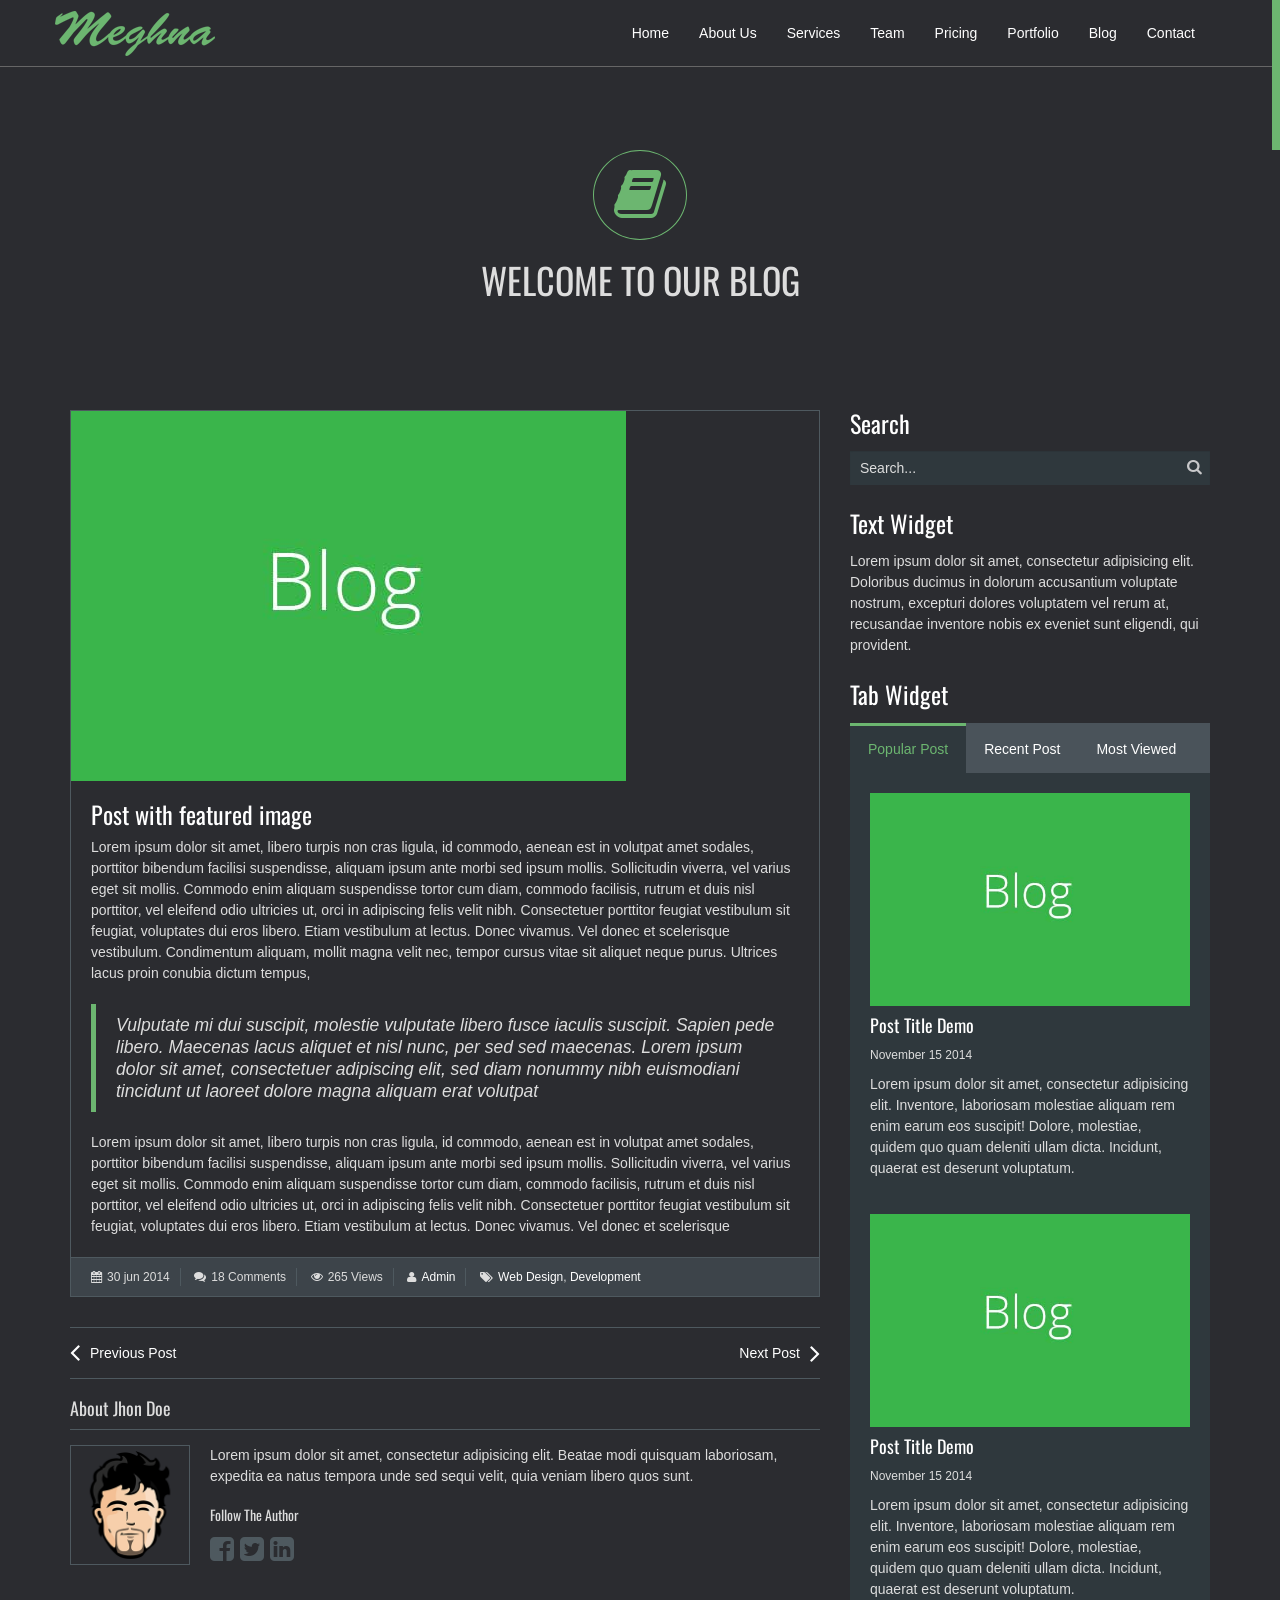
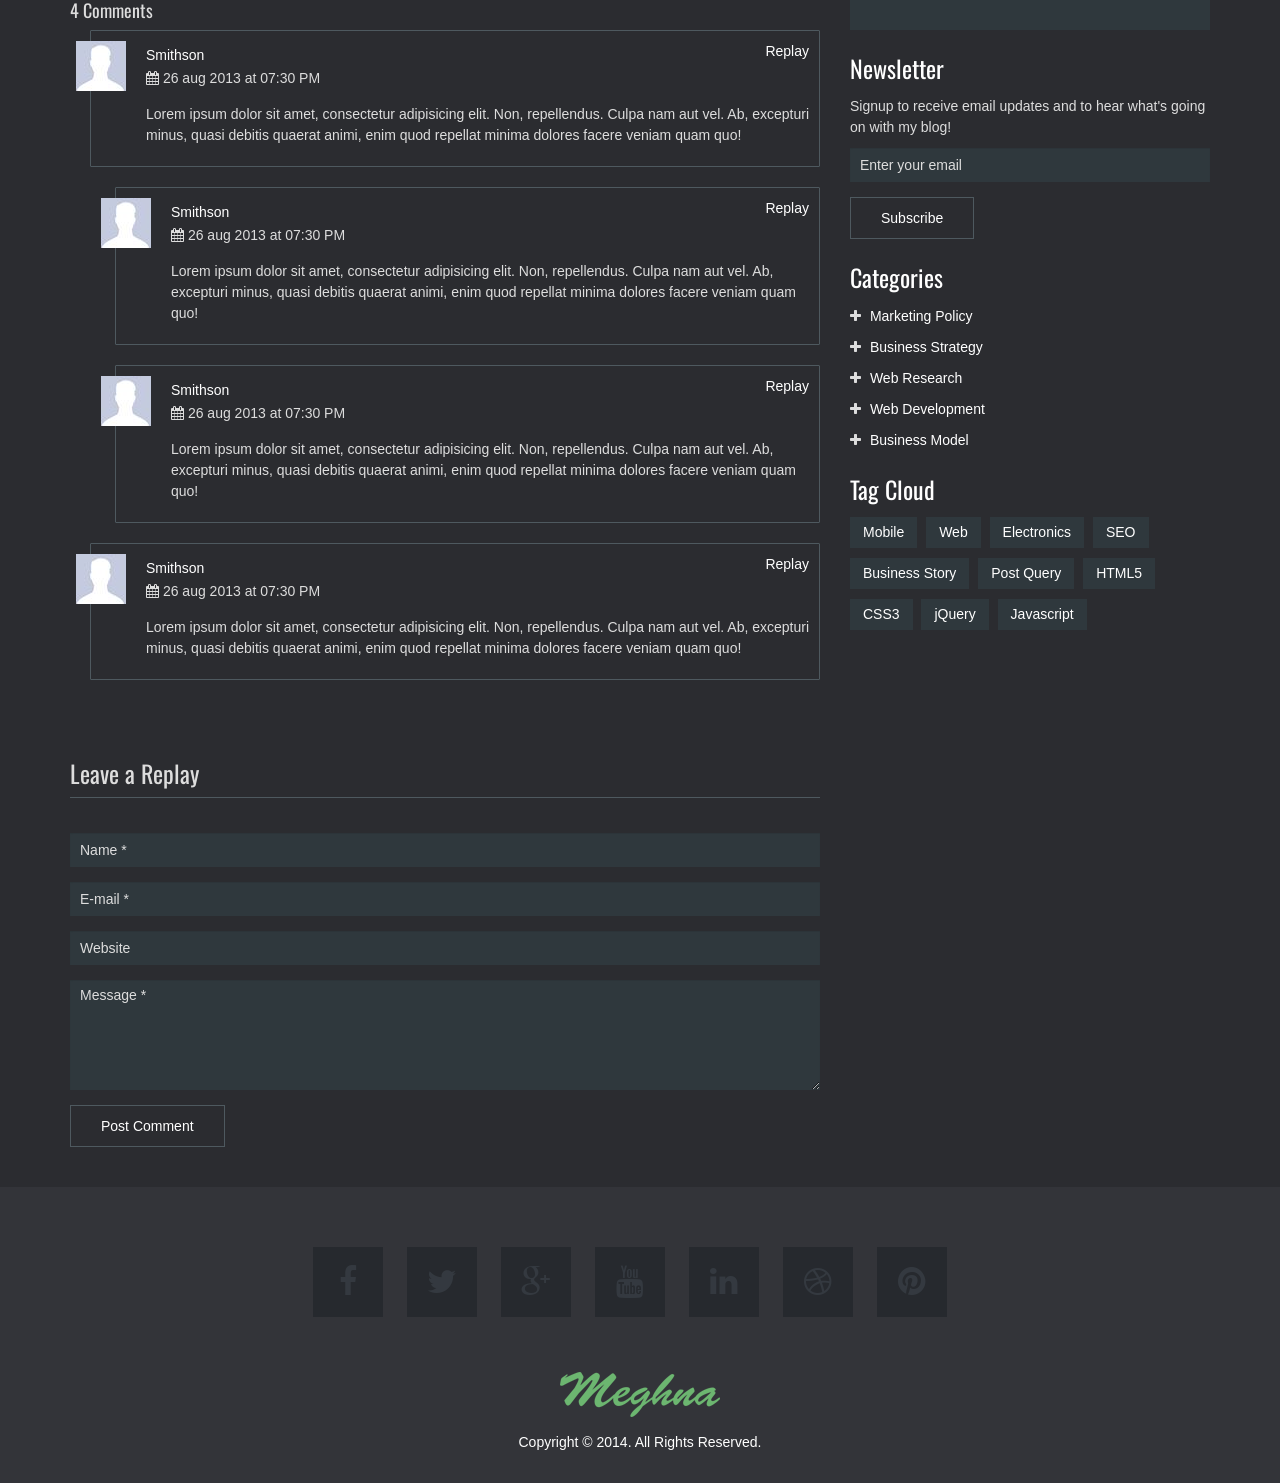
==== single-post.html @ b116eca5 "Add files via upload" ====
<!DOCTYPE html>
<!--[if lt IE 7]>      <html class="no-js lt-ie9 lt-ie8 lt-ie7"> <![endif]-->
<!--[if IE 7]>         <html class="no-js lt-ie9 lt-ie8"> <![endif]-->
<!--[if IE 8]>         <html class="no-js lt-ie9"> <![endif]-->
<!--[if gt IE 8]><!--> <html class="no-js"> <!--<![endif]-->
    <head>
		<meta http-equiv="Content-Type" content="text/html; charset=UTF-8" />
		
        <meta http-equiv="X-UA-Compatible" content="IE=edge,chrome=1">
        <title>Single Post | Meghna - Responsive Multipurpose Parallax Theme</title>
		
        <meta name="description" content="description">
		
		<!-- Mobile Specific Meta
		================================================== -->
        <meta name="viewport" content="width=device-width, initial-scale=1">
		
		<!-- Favicon -->
		<link rel="shortcut icon" type="image/x-icon" href="img/favicon.png" />
		
		<!-- CSS
		================================================== -->
		<!-- Fontawesome Icon font -->
        <link rel="stylesheet" href="css/font-awesome.min.css">
		<!-- bootstrap.min css -->
        <link rel="stylesheet" href="css/bootstrap.min.css">
		<!-- Animate.css -->
        <link rel="stylesheet" href="css/animate.css">
		<!-- Owl Carousel -->
        <link rel="stylesheet" href="css/owl.carousel.css">		
		<!-- Main Stylesheet -->
        <link rel="stylesheet" href="css/main.css">
		<!-- Media Queries -->
        <link rel="stylesheet" href="css/responsive.css">

		<!--
		Google Font
		=========================== -->                    
		
		<!-- Titillium Web -->
		<link href='http://fonts.googleapis.com/css?family=Titillium+Web:400,300,200' rel='stylesheet' type='text/css'>
		<!-- Source Sans Pro -->
		<link href='http://fonts.googleapis.com/css?family=Source+Sans+Pro:400,300' rel='stylesheet' type='text/css'>
		<!-- Oswald -->
		<link href='http://fonts.googleapis.com/css?family=Oswald:400,700' rel='stylesheet' type='text/css'>
		<!-- Raleway -->
		<link href='http://fonts.googleapis.com/css?family=Raleway' rel='stylesheet' type='text/css'>
		
		<!-- Modernizer Script for old Browsers -->
        <script src="js/modernizr-2.6.2.min.js"></script>

    </head>
	
    <body class="blog-page">
	    <!--
	    Start Preloader
	    ==================================== -->
		<div id="loading-mask">
			<div class="loading-img">
				<img alt="Meghna Preloader" src="img/preloader.gif"  />
			</div>
		</div>
        <!--
        End Preloader
        ==================================== -->
        
        <!-- 
        Fixed Navigation
        ==================================== -->
        <header class="navbar navbar-inverse navbar-fixed-top" role="navigation">
            <div class="container">
                <div class="navbar-header">
                    <button type="button" class="navbar-toggle" data-toggle="collapse" data-target=".navbar-collapse">
                        <span class="sr-only">Toggle navigation</span>
                        <span class="icon-bar"></span>
                        <span class="icon-bar"></span>
                        <span class="icon-bar"></span>
                    </button>
                    <a class="navbar-brand" href="index.html">
						<h1 id="logo">
							<img src="img/logo-meghna.png" alt="Meghna" />
						</h1>
					</a>
                </div>

                <nav class="collapse navbar-collapse navbar-right" >
                    <ul id="nav" class="nav navbar-nav">
                        <li><a href="index.html">Home</a></li>
                        <li><a href="index.html#about">About Us</a></li>
                        <li><a href="index.html#services">Services</a></li>
                        <li><a href="index.html#our-team">Team</a></li>
                        <li><a href="index.html#pricing">Pricing</a></li>
                        <li><a href="index.html#showcase">Portfolio</a></li>
                        <li><a href="index.html#blog">Blog</a></li>
                        <li><a href="index.html#contact-us">Contact</a></li>
                    </ul>

                </nav><!-- /.navbar-collapse -->
            </div>
        </header>
        <!--
        End Fixed Navigation
        ==================================== -->
        
        
        <!-- Start Blog Banner
        ==================================== -->
        <section id="blog-banner">
            <div class="container">
                <div class="row">
                    <div class="col-lg-12 text-center">
                       
                        <div class="blog-icon">
                            <i class="fa fa-book fa-4x"></i>
                        </div>
                        <div class="blog-title">
                            <h1>Welcome to Our Blog</h1>
                        </div>
                        
					</div>     <!-- End col-lg-12 -->
				</div>	    <!-- End row -->
			</div>       <!-- End container -->
		</section>    <!-- End Section -->
        
        
        <!-- Start Blog Post Section
        ==================================== -->
        <section id="blog-page">
            <div class="container">
                <div class="row">
                   
                    <div id="blog-posts" class="col-md-8 col-sm-8">
                        <div class="post-item">
                           
                           <!-- Single Post -->
                            <article class="entry wow fadeInDown"  data-wow-duration="1000ms" data-wow-delay="300ms">                               
                                <div class="post-thumb">
                                    <a href="single-post.html">
										<img src="img/blog/3D-beach-art.jpg" alt="3D Beach Art | Meghna" class="img-responsive">
									</a>
                                </div>
								<div class="post-excerpt">
									<h3><a href="single-post.html">Post with featured image</a></h3>
									
									<p>Lorem ipsum dolor sit amet, libero turpis non cras ligula, id commodo, aenean est in volutpat amet sodales, porttitor bibendum facilisi suspendisse, aliquam ipsum ante morbi sed ipsum mollis. Sollicitudin viverra, vel varius eget sit mollis. Commodo enim aliquam suspendisse tortor cum diam, commodo facilisis, rutrum et duis nisl porttitor, vel eleifend odio ultricies ut, orci in adipiscing felis velit nibh. Consectetuer porttitor feugiat vestibulum sit feugiat, voluptates dui eros libero. Etiam vestibulum at lectus. Donec vivamus. Vel donec et scelerisque vestibulum. Condimentum aliquam, mollit magna velit nec, tempor cursus vitae sit aliquet neque purus. Ultrices lacus proin conubia dictum tempus,</p>
								
									<blockquote>
										<p>Vulputate mi dui suscipit, molestie vulputate libero fusce iaculis suscipit. Sapien pede libero. Maecenas lacus aliquet et nisl nunc, per sed sed maecenas. Lorem ipsum dolor sit amet, consectetuer adipiscing elit, sed diam nonummy nibh euismodiani tincidunt ut laoreet dolore magna aliquam erat volutpat</p>
									</blockquote>
									
									<p>Lorem ipsum dolor sit amet, libero turpis non cras ligula, id commodo, aenean est in volutpat amet sodales, porttitor bibendum facilisi suspendisse, aliquam ipsum ante morbi sed ipsum mollis. Sollicitudin viverra, vel varius eget sit mollis. Commodo enim aliquam suspendisse tortor cum diam, commodo facilisis, rutrum et duis nisl porttitor, vel eleifend odio ultricies ut, orci in adipiscing felis velit nibh. Consectetuer porttitor feugiat vestibulum sit feugiat, voluptates dui eros libero. Etiam vestibulum at lectus. Donec vivamus. Vel donec et scelerisque</p>

								</div>
								<div class="post-meta">
									<span class="post-date">
										<i class="fa fa-calendar"></i>30 jun 2014
									</span>
									<span class="comments">
										<i class="fa fa-comments"></i>18 Comments
									</span>
									<span class="post-view">
										<i class="fa fa-eye"></i>265 Views
									</span>
									<span class="author">
										<i class="fa fa-user"></i><a href="#">Admin</a>
									</span>
									<span class="post-tags">
										<i class="fa fa-tags"></i><a href="#">Web Design</a>, <a href="#">Development</a>
									</span>
								</div>
                            </article>
                            <!-- End Single Post -->
							
                            <div class="next-prev clearfix">
                                <a href="" class="prev-post">
                                    <i class="fa fa-angle-left fa-2x"></i>Previous Post
                                </a>
                                <a href="" class="next-post pull-right">
                                    Next Post<i class="fa fa-angle-right fa-2x"></i>
                                </a>
                            </div>
                            <div class="author-about clearfix">
                                <h4>About Jhon Doe</h4>
                                <div class="post-author pull-left">
                                    <img src="img/blog/avatar.png" alt="">
                                </div>
                                <div class="author-bio">
                                    <p>Lorem ipsum dolor sit amet, consectetur adipisicing elit. Beatae modi quisquam laboriosam, expedita ea natus tempora unde sed sequi velit, quia veniam libero quos sunt.</p>
                                    <h5>Follow The Author</h5>
									<div class="social-profile">
										<ul>
											<li><a href="#"><i class="fa fa-facebook-square fa-2x"></i></a></li>
											<li><a href="#"><i class="fa fa-twitter-square fa-2x"></i></a></li>
											<li><a href="#"><i class="fa fa-linkedin-square fa-2x"></i></a></li>
										</ul>
									</div>
                                </div>
                                
                            </div>
                            
                            <div id="comments" class="comments-section">
                                <h4>4 Comments</h4>
                                <ol class="comment-list">
                                    <li id="comment-1">
                                        <div class="comment-wrap">
                                            <div class="author-avatar pull-left">
                                                <img src="img/blog/user.jpg" alt="">
                                            </div>
                                            <div class="author-comment">
                                                <cite class="pull-left"><a href="#">Smithson</a></cite>
                                                <a href="" class="replay pull-right">Replay</a>
                                                <div style="clear:both"></div>
                                                <div class="comment-meta">
                                                    <i class="fa fa-calendar"></i> 26 aug 2013 at 07:30 PM 
                                                </div>
                                            </div>
                                            <div class="comment-content">
                                                <p>Lorem ipsum dolor sit amet, consectetur adipisicing elit. Non, repellendus. Culpa nam aut vel. Ab, excepturi minus, quasi debitis quaerat animi, enim quod repellat minima dolores facere veniam quam quo!</p>
                                            </div>
                                        </div>
                                        <ul>
                                            <li id="comment-2">
                                                <div class="comment-wrap">
                                                    <div class="author-avatar pull-left">
                                                        <img src="img/blog/user.jpg" alt="">
                                                    </div>
                                                    <div class="author-comment">
                                                        <cite class="pull-left"><a href="#">Smithson</a></cite>
                                                        <a href="" class="replay pull-right">Replay</a>
                                                        <div style="clear:both"></div>
                                                        <div class="comment-meta">
                                                            <i class="fa fa-calendar"></i> 26 aug 2013 at 07:30 PM 
                                                        </div>
                                                    </div>
                                                    <div class="comment-content">
                                                        <p>Lorem ipsum dolor sit amet, consectetur adipisicing elit. Non, repellendus. Culpa nam aut vel. Ab, excepturi minus, quasi debitis quaerat animi, enim quod repellat minima dolores facere veniam quam quo!</p>
                                                    </div>
                                                </div>
                                            </li>
                                            <li id="comment-3">
                                                <div class="comment-wrap">
                                                    <div class="author-avatar pull-left">
                                                        <img src="img/blog/user.jpg" alt="">
                                                    </div>
                                                    <div class="author-comment">
                                                        <cite class="pull-left"><a href="#">Smithson</a></cite>
                                                        <a href="" class="replay pull-right">Replay</a>
                                                        <div style="clear:both"></div>
                                                        <div class="comment-meta">
                                                            <i class="fa fa-calendar"></i> 26 aug 2013 at 07:30 PM 
                                                        </div>
                                                    </div>
                                                    <div class="comment-content">
                                                        <p>Lorem ipsum dolor sit amet, consectetur adipisicing elit. Non, repellendus. Culpa nam aut vel. Ab, excepturi minus, quasi debitis quaerat animi, enim quod repellat minima dolores facere veniam quam quo!</p>
                                                    </div>
                                                </div>
                                            </li>
                                        </ul>
                                        <div class="comment-wrap">
                                            <div class="author-avatar pull-left">
                                                <img src="img/blog/user.jpg" alt="">
                                            </div>
                                            <div class="author-comment">
                                                <cite class="pull-left"><a href="#">Smithson</a></cite>
                                                <a href="" class="replay pull-right">Replay</a>
                                                <div style="clear:both"></div>
                                                <div class="comment-meta">
                                                    <i class="fa fa-calendar"></i> 26 aug 2013 at 07:30 PM 
                                                </div>
                                            </div>
                                            <div class="comment-content">
                                                <p>Lorem ipsum dolor sit amet, consectetur adipisicing elit. Non, repellendus. Culpa nam aut vel. Ab, excepturi minus, quasi debitis quaerat animi, enim quod repellat minima dolores facere veniam quam quo!</p>
                                            </div>
                                        </div>
                                    </li>
                                </ol>
                            </div>
                            
                            <div class="comment-reply-form">
                               <h3>Leave a Replay</h3>
                                <form id="comment-form" method="post" action="#">
                                    <div class="form-group">
                                        <input type="text" class="form-control" placeholder="Name *" id="name" name="name" required>
                                    </div>
                                    <!-- End .form-group -->
                                    <div class="form-group">
                                        <input type="email" class="form-control" placeholder="E-mail *" id="email" name="email" required>
                                    </div>
                                    <!-- End .form-group -->
                                    <div class="form-group">
                                        <input type="text" class="form-control" placeholder="Website" id="website" name="website">
                                    </div>
                                    <!-- End .form-group -->
                                    <div class="form-group">
                                        <textarea class="form-control" placeholder="Message *" id="message" name="message" rows="5" cols="5" required></textarea>
                                    </div>
                                    <!-- End .form-group -->
                                    <div class="form-group">
                                        <input type="submit" id="post-comment" value="Post Comment" class="btn btn-transparent">
                                    </div>
                                    <!-- End .form-group -->
                                </form>
                            </div>
                            <!-- End Single Post -->

                        </div>
                    </div>
                    
                    <!-- Widget Section -->
                    <div id="right-sidebar" class="col-md-4 col-sm-4">
                       
                       <!-- Single Widget -->
                        <aside class="widget wow fadeInUp"  data-wow-duration="1000ms">
							<div class="widget-title">
                               <h3>Search</h3>
							</div>
                           <div class="widget-content">
                                <form action="#" id="search-form" method="get" role="search">
                                    <input type="text" class="form-control" placeholder="Search..." autocomplete="on" name="seach">
                                    <button type="submit" title="Search" id="search-submit">
										<i class="fa fa-search"></i>
									</button>
                                </form>
                           </div>
                        </aside>
                        <!-- End Single Widget -->
						
                       <!-- Single Widget -->
                        <aside class="widget wow fadeInDown">
							<div class="widget-title">
                               <h3>Text Widget</h3>
							</div>
							<div class="widget-content">
                                <p>Lorem ipsum dolor sit amet, consectetur adipisicing elit. Doloribus ducimus in dolorum accusantium voluptate nostrum, excepturi dolores voluptatem vel rerum at, recusandae inventore nobis ex eveniet sunt eligendi, qui provident.</p>
							</div>
                        </aside>
                        <!-- End Single Widget -->
                       
                       <!-- Single Widget -->
                        <aside class="widget wow fadeInDown">
							<div class="widget-title">
								<h3>Tab	 Widget</h3>
							</div>
								
							<div class="widget-content">
								<!-- tab nav -->
								<ul class="tab-post-nav clearfix">
									<li class="active"><a href="#popular" data-toggle="tab">Popular Post</a></li>
									<li><a href="#recent" data-toggle="tab">Recent Post</a></li>
									<li><a href="#most-viewed" data-toggle="tab">Most Viewed</a></li>
								</ul>
								<!-- /tab nav -->
								
								<!-- tab content -->
								<div class="tab-content">
									<article class="tab-pane active tab-post" id="popular">
										<div class="clearfix">
											<div class="tab-thumb">
												<img src="img/blog/3D-beach-art.jpg" class="img-responsive" alt="3D Beach Art | Meghna">
											</div>
											<div class="tab-excerpt">
												<h4><a href="single.html">Post Title Demo</a></h4>
												<span>November 15 2014</span>
												<p>Lorem ipsum dolor sit amet, consectetur adipisicing elit. Inventore, laboriosam molestiae aliquam rem enim earum eos suscipit! Dolore, molestiae, quidem quo quam deleniti ullam dicta. Incidunt, quaerat est deserunt voluptatum.</p>
											</div>
										</div>
										<div class="clearfix">
											<div class="tab-thumb">
												<img src="img/blog/amazing-caves-coverimage.jpg" class="img-responsive" alt="amazing-caves-coverimage | Meghna">
											</div>
											<div class="tab-excerpt">
												<h4><a href="single.html">Post Title Demo</a></h4>
												<span>November 15 2014</span>
												<p>Lorem ipsum dolor sit amet, consectetur adipisicing elit. Inventore, laboriosam molestiae aliquam rem enim earum eos suscipit! Dolore, molestiae, quidem quo quam deleniti ullam dicta. Incidunt, quaerat est deserunt voluptatum.</p>
											</div>
										</div>
									</article>
									
									<article class="tab-pane tab-post" id="recent">
										<div class="clearfix">
											<div class="tab-thumb">
												<img src="img/blog/amazing-caves-coverimage.jpg" class="img-responsive" alt="amazing-caves-coverimage | Meghna">
											</div>
											<div class="tab-excerpt">
												<h4><a href="single.html">Post Title Demo</a></h4>
												<span>November 15 2014</span>
												<p>Lorem ipsum dolor sit amet, consectetur adipisicing elit. Inventore, laboriosam molestiae aliquam rem enim earum eos suscipit! Dolore, molestiae, quidem quo quam deleniti ullam dicta. Incidunt, quaerat est deserunt voluptatum.</p>
											</div>
										</div>
										<div class="clearfix">
											<div class="tab-thumb">
												<img src="img/blog/3D-beach-art.jpg" class="img-responsive" alt="3D Beach Art | Meghna">
											</div>
											<div class="tab-excerpt">
												<h4><a href="single.html">Post Title Demo</a></h4>
												<span>November 15 2014</span>
												<p>Lorem ipsum dolor sit amet, consectetur adipisicing elit. Inventore, laboriosam molestiae aliquam rem enim earum eos suscipit! Dolore, molestiae, quidem quo quam deleniti ullam dicta. Incidunt, quaerat est deserunt voluptatum.</p>
											</div>
										</div>
									</article>	
									
									<article class="tab-pane tab-post" id="most-viewed">
										<div class="clearfix">
											<div class="tab-thumb">
												<img src="img/blog/bicycle.jpg" class="img-responsive" alt="bicycle | Meghna">
											</div>
											<div class="tab-excerpt">
												<h4><a href="single.html">Post Title Demo</a></h4>
												<span>November 15 2014</span>
												<p>Lorem ipsum dolor sit amet, consectetur adipisicing elit. Inventore, laboriosam molestiae aliquam rem enim earum eos suscipit! Dolore, molestiae, quidem quo quam deleniti ullam dicta. Incidunt, quaerat est deserunt voluptatum.</p>
											</div>
										</div>
										<div class="clearfix">
											<div class="tab-thumb">
												<img src="img/blog/3D-beach-art.jpg" class="img-responsive" alt="3D Beach Art | Meghna">
											</div>
											<div class="tab-excerpt">
												<h4><a href="single.html">Post Title Demo</a></h4>
												<span>November 15 2014</span>
												<p>Lorem ipsum dolor sit amet, consectetur adipisicing elit. Inventore, laboriosam molestiae aliquam rem enim earum eos suscipit! Dolore, molestiae, quidem quo quam deleniti ullam dicta. Incidunt, quaerat est deserunt voluptatum.</p>
											</div>
										</div>
									</article>									
									
								</div>
								<!-- /tab content -->
								
							</div>
                        </aside>
                        <!-- End Single Widget -->
                       
                       <!-- Single Widget -->
                        <aside class="widget wow fadeInDown">
							<div class="widget-title">
                               <h3>Newsletter</h3>
                               <p>Signup to receive email updates and to hear what's going on with my blog!</p>
							</div>
							<div class="widget-content">
                                <form action="">
                                    <input type="email" name="email" class="form-control" placeholder="Enter your email" required="">
                                    <input type="submit" value="Subscribe" class="btn btn-transparent">
                                </form>
							</div>
                        </aside>
                        <!-- End Single Widget -->
                       
                       <!-- Single Widget -->
                        <aside class="widget wow fadeInDown">
							<div class="widget-title">
                               <h3>Categories</h3>
							</div>
							<div class="widget-content">
                                <ul class="categories">
                                    <li><i class="fa fa-plus"></i> <a href="#">Marketing Policy</a></li>
                                    <li><i class="fa fa-plus"></i> <a href="#">Business Strategy</a></li>
                                    <li><i class="fa fa-plus"></i> <a href="#">Web Research</a></li>
                                    <li><i class="fa fa-plus"></i> <a href="#">Web Development</a></li>
                                    <li><i class="fa fa-plus"></i> <a href="#">Business Model</a></li>
                                </ul>
							</div>
                        </aside>
                        <!-- End Single Widget -->
                       
                       <!-- Single Widget -->
                        <aside class="widget wow fadeInDown">
							<div class="widget-title">
                               <h3>Tag Cloud</h3>
							</div>
							<div class="widget-content">
                                <a class="tag" href="#">Mobile</a>
                                <a class="tag" href="#">Web</a>
                                <a class="tag" href="#">Electronics</a>
                                <a class="tag" href="#">SEO</a>
                                <a class="tag" href="#">Business Story</a>
                                <a class="tag" href="#">Post Query</a>
                                <a class="tag" href="#">HTML5</a>
                                <a class="tag" href="#">CSS3</a>
                                <a class="tag" href="#">jQuery</a>
                                <a class="tag" href="#">Javascript</a>
							</div>
                        </aside>
                        <!-- End Single Widget -->
                        
                    </div>
                    <!-- End Widget Section -->

				</div>	    <!-- End row -->
			</div>       <!-- End container -->
		</section>    <!-- End Section -->
        

		<!-- Start Footer Section
		========================================== -->
		<footer id="footer" class="bg-one">
			<div class="container">
			    <div class="row wow fadeInUp" data-wow-duration="500ms">
					<div class="col-lg-12">
						
						<!-- Footer Social Links -->
						<div class="social-icon">
							<ul>
								<li><a href="#"><i class="fa fa-facebook"></i></a></li>
								<li><a href="#"><i class="fa fa-twitter"></i></a></li>
								<li><a href="#"><i class="fa fa-google-plus"></i></a></li>
								<li><a href="#"><i class="fa fa-youtube"></i></a></li>
								<li><a href="#"><i class="fa fa-linkedin"></i></a></li>
								<li><a href="#"><i class="fa fa-dribbble"></i></a></li>
								<li><a href="#"><i class="fa fa-pinterest"></i></a></li>
							</ul>
						</div>
						<!--/. End Footer Social Links -->

						<!-- copyright -->
						<div class="copyright text-center">
							<img src="img/logo-meghna.png" alt="Meghna" /> <br />
							<p>Copyright &copy; 2014. All Rights Reserved.</p>
						</div>
						<!-- /copyright -->
						
					</div> <!-- end col lg 12 -->
				</div> <!-- end row -->
			</div> <!-- end container -->
		</footer> <!-- end footer -->
		
		<!-- Back to Top
		============================== -->
		<a href="#" id="scrollUp"><i class="fa fa-angle-up fa-2x"></i></a>
		
		<!-- end Footer Area
		========================================== -->
		
		<!-- 
		Essential Scripts
		=====================================-->
		
		<!-- Main jQuery -->
		<script src="js/jquery-1.11.0.min.js"></script>
		<!-- Bootstrap 3.1 -->
		<script src="js/bootstrap.min.js"></script>
		<!-- Back to Top -->
		<script src="js/jquery.scrollUp.min.js"></script>
		<script src="js/classie.js"></script>
		<!-- Owl Carousel -->
		<script src="js/owl.carousel.min.js"></script>
		<!-- Custom Scrollbar -->
		<script src="js/jquery.nicescroll.min.js"></script>
		<!-- jQuery Easing -->
		<script src="js/jquery.easing-1.3.pack.js"></script>
		<!-- wow.min Script -->
		<script src="js/wow.min.js"></script>
		<!-- For video responsive -->
		<script src="js/jquery.fitvids.js"></script>
		<!-- Custom js -->
		<script src="js/custom.js"></script>

    </body>
</html>
---- css/main.css ----
/*
Template Name: Meghna Responsive HTML5/CSS3 Portfolio Template
Author: Muhammad Morshed
Author URI: http://themeforest.net/user/morsheds
Description: Meghna Responsive HTML5/CSS3 Portfolio Template
Version: 1.0
Tags: one-page, single-page, portfolio, custom-colors, post-formats, responsive, html5, css3
*/


/* Table of Content
==================================================
	#Home
	#Navigation
	#About
	#Service
	#Portfolio
	#Our Team
	#Pricing
	#Blog
	#Contact
*/


/*=================================================================
	Basic Setup
==================================================================*/

body {
    background-color: #2B2C30;
	font-family: 'Ubuntu', 'Arial', sans-serif;
    line-height: 1.5;
    color: #ddd;
}

ol, ul {
    margin: 0;
    padding: 0;
    list-style: none;
}

figure {
    margin: 0;
}

a {
    color: #fff;
	
	-webkit-transition: all .3s ease-in 0s;
	   -moz-transition: all .3s ease-in 0s;
		 -o-transition: all .3s ease-in 0s;
			transition: all .3s ease-in 0s;
}

iframe {
    border: 0;
}

a, a:focus, a:hover {
    text-decoration: none;
    outline: 0;
}

a:focus, a:hover {
    color: #6CB670;
}

h1, h2, h3, h4, h5, h6 {
    font-family: oswald;
    font-weight: 400;
}

.kill-margin-bottom {
	margin-bottom: 0 !important;
}

.btn {
    background-color: transparent;
    color: #fff;
    padding: 10px 30px;
	border-radius: 0;
    margin-top: 15px;
	
	-webkit-transition: all .5s ease-in 0s;
	   -moz-transition: all .5s ease-in 0s;
		 -o-transition: all .5s ease-in 0s;
			transition: all .5s ease-in 0s;
}

.btn:focus {
	color: #ddd;
}

.btn-green {
    background-color: #6cb670;
}

.btn-green:focus, 
.btn-green:hover {
    background-color: #2F383D;
	color: #fff;
}

.btn-transparent {
	border: 1px solid #4e595f;
}

.btn-transparent:focus {
    background-color: transparent;
    border-color: #6cb670;
}

.btn-transparent:hover {
    background-color: #6cb670;
	border: 1px solid transparent;
    color: #fff;
}

.form-control {
	background-color: #2f383d;
	border-radius: 0;
	padding: 5px 10px;
	border: 0 none;
	color: #ddd;
}

.form-control:focus {
	box-shadow: 0 0 0;
}

.form-control::-webkit-input-placeholder { /*  Chrome, Safari, Opera  */
   color: #ddd;
}

.form-control:-moz-placeholder { /* Firefox 18- */
   color: #ddd;  
}

.form-control::-moz-placeholder {  /* Firefox 19+ */
   color: #ddd;  
}

.form-control:-ms-input-placeholder {  /*  Internet Explorer  */
   color: #ddd;  
}


#loading-mask {
    background: #333439;
    height: 100%;
    left: 0;
    opacity: 1;
    filter: alpha(opacity=100);
    position: fixed;
    text-align: center;
    top: 0;
    width: 100%;
    z-index: 999999999;
}

.loading-img {
    height: 100%;
    left: 0;
    position: fixed;
    top: 50%;
    width: 100%;
}

.border {
    border-top: 1px solid #fff;
    height: 1px;
    margin: 15px auto 0;
    position: relative;
    width: 35%;
}

.border:before {
    background-color: #fff;
    border: 1px ridge #fff;
    content: "";
    height: 10px;
    left: 50%;
    margin-left: -20px;
    position: absolute;
    top: -5px;
    width: 40px;
}

.title {
    padding-bottom: 60px;
}

.title h2 {
    text-transform: uppercase;
    font-weight: 700;
    font-size: 38px;
    color: #fff;
}

.color {
    color: #6CB670;
}

.sub-title {
    padding: 0 0 50px;
}

.sub-title > h3 {
    border-left: 3px solid #ddd;
    border-right: 3px solid #ddd;
    display: inline-block;
    padding: 5px 25px;
    text-transform: uppercase;
}

.btn.active:focus, .btn:active:focus, .btn:focus {
    outline: 0;
}

.bg-one {
    background-color: #333439;
}

.parallax-section {
	background-attachment: fixed !important;
	background-position: center center;
	background-repeat: no-repeat;
	background-size: cover;
}


/*=================================================================
	Home Slider
==================================================================*/

#home {
    position: relative;
}

#slitSlider .carousel-caption {
	padding: 0;
    display: table;
    height: 100%;
    width: 100%;
    min-height: 100%;
    left: 0;
    top: 0;
    z-index: 11;
	background-color: rgba(0,0,0,.5);
}

#slitSlider .carousel-caption a {
    font-size: 18px;
}

#slitSlider .carousel-caption > div {
    vertical-align: middle;
    display: table-cell;
}

#slitSlider .carousel-caption h2 {
    color: #FFF;
    font-family: Oswald, sans-serif;
    font-size: 70px;
    font-weight: 700;
    margin-bottom: 40px;
    text-transform: uppercase;
}

#slitSlider .carousel-caption h3 {
    color: #FFF;
    font-family: Oswald, sans-serif;
    font-size: 40px;
    font-weight: 700;
    margin-bottom: 59px;
}



/*=================================================================
	Navigation
==================================================================*/

.navbar-inverse {
	background-color: #2B2C30;
	width: 100%;
	z-index: 99;
}

.navbar {
  border-bottom: 1px solid #666;
  margin-bottom: 0;
}

.navbar-brand {
	height: auto;
	padding: 8px 0;
}

.navbar-brand h1 {
	margin: 0;
}

.navbar-inverse .navbar-nav > li > a {
    color: #fff;
    font-size: 14px;
    line-height: 26px;
    padding: 20px 15px;

	-webkit-transition: background .5s ease-in-out 0s;
	   -moz-transition: background .5s ease-in-out 0s;
		 -o-transition: background .5s ease-in-out 0s;
			transition: background .5s ease-in-out 0s;
}

.navbar-inverse .navbar-nav > li.current > a {
    color: #6cb670;
    background-color: #2f3238;
}

.navbar-inverse .navbar-nav > li > a:hover {
    color: #6cb670;
}


/*=================================================================
	About us section
==================================================================*/

#about {
    padding: 70px 0;
}

.icon-box {
	position: relative;
	width: 160px; 
	height: 92.38px;
	background-color: transparent;
	margin: 46.19px auto 60px;
	padding: 20px 0;
	border-left: solid 3px #ddd;
	border-right: solid 3px #ddd;
	
	-webkit-transform: translateZ(0px);
	   -moz-transform: translateZ(0px);
		-ms-transform: translateZ(0px);
		 -o-transform: translateZ(0px);
			transform: translateZ(0px);

	-webkit-transition-duration: 0.3s;
	   -moz-transition-duration: 0.3s;
		 -o-transition-duration: 0.3s;
			transition-duration: 0.3s;

	-webkit-transition-property: transform;
	   -moz-transition-property: transform;
		 -o-transition-property: transform;
			transition-property: transform;
}

.icon-box:hover {
	-webkit-transform: translateY(-10px);
	   -moz-transform: translateY(-10px);
		-ms-transform: translateY(-10px);
		 -o-transform: translateY(-10px);
			transform: translateY(-10px);
}

.icon-box:before,
.icon-box:after {
	content: "";
	position: absolute;
	z-index: 1;
	width: 113.14px;
	height: 113.14px;
	background-color: inherit;
	left: 20.4315px;

	-webkit-transform: scaleY(0.5774) rotate(-45deg);
	   -moz-transform: scaleY(0.5774) rotate(-45deg);
		-ms-transform: scaleY(0.5774) rotate(-45deg);
		 -o-transform: scaleY(0.5774) rotate(-45deg);
			transform: scaleY(0.5774) rotate(-45deg);
}

.icon-box:before {
	top: -56.5685px;
	border-top: solid 4.2426px #ddd;
	border-right: solid 4.2426px #ddd;
}

.icon-box:after {
	bottom: -56.5685px;
	border-bottom: solid 4.2426px #ddd;
	border-left: solid 4.2426px #ddd;
}

/*=================================================================
	Our Benefits
==================================================================*/

#main-features {
    padding: 70px 0;
}

.feature-media {
	margin-bottom: 30px;
}

.feature-desc a {
	margin-right: 20px;
}


/*=================================================================
	Item counter section
==================================================================*/

#counter {
    background-image: url(../img/parallax/city.jpg);
    padding: 70px 0;
}

.counters-item {
    border: 1px solid #4e595f;
    padding-bottom: 30px;
}

.counters-item > div {
    margin: 10px 0;
}

.counters-item span {
    display: inline;
    font-family: Oswald, sans-serif;
    font-size: 35px;
    line-height: 50px;
}

.counters-item i {
    margin-bottom: 15px;
}

.counters-item h3 {
	font-family: Ubuntu,sans-serif;
	font-size: 20px;
	margin: 0;
}


/*=================================================================
	Services section
==================================================================*/

#services {
    padding: 70px 0 100px;
}

#services .title {
    padding-bottom: 125px;
}

.service-block {
    padding: 50px 20px;
    border-left: 1px solid #4e595f;
    border-top: 1px solid #4e595f;
    margin-bottom: 40px;
	
	-webkit-box-shadow:2px 2px 5px rgba(44, 44, 44, .3), 13px 13px 0 rgba(256, 256, 256, .7);
	   -moz-box-shadow:2px 2px 5px rgba(44, 44, 44, .3), 13px 13px 0 rgba(256, 256, 256, .7);
			box-shadow:2px 2px 5px rgba(44, 44, 44, .3), 13px 13px 0 rgba(256, 256, 256, .7);
}

.service-icon {
    margin-bottom: 40px;
}

.service-block h3 {
	text-transform: uppercase;
}



/*=================================================================
	Portfolio section
==================================================================*/

#showcase {
    padding: 75px 0;
}

.portfolio-filter {
    margin-bottom: 15px;
}

.portfolio-filter ul li {
    display: inline;
}

.portfolio-filter ul li a {
	color: #ddd;
	display: inline-block;
	font-size: 14px;
	margin: 0 10px;
	padding: 5px 15px;
	position: relative;
}

.portfolio-filter ul li a::before {
	position: absolute;
	top: 0;
	left: 0;
	width: 100%;
	height: 2px;
	background: #63B670;
	content: '';
	
	-webkit-transition: top 0.3s;
	   -moz-transition: top 0.3s;
		 -o-transition: top 0.3s;
			transition: top 0.3s;
}

.portfolio-filter ul li a::after {
	position: absolute;
	top: 0;
	left: 0;
	width: 2px;
	height: 2px;
	background: #63B670;
	content: '';
	
	-webkit-transition: height 0.3s;
	   -moz-transition: height 0.3s;
		 -o-transition: height 0.3s;
			transition: height 0.3s;
}

.portfolio-filter ul li a:hover::before {
	top: 100%;
	opacity: 1;
}

.portfolio-filter ul li a:hover::after {
	height: 100%;
}

.og-grid .mix > a {
	display:block;
	overflow:hidden;
	position:relative;
}

.og-grid .mix a img {
	-webkit-transition: all 0.6s ease 0s;
	   -moz-transition: all 0.6s ease 0s;
		 -o-transition: all 0.6s ease 0s;
			transition: all 0.6s ease 0s;
}

.og-grid .mix a:hover img {
	-webkit-transform: scale(1.4) rotate(15deg);
	   -moz-transform: scale(1.4) rotate(15deg);
		-ms-transform: scale(1.4) rotate(15deg);
		 -o-transform: scale(1.4) rotate(15deg);
			transform: scale(1.4) rotate(15deg);
}

.hover-mask {
    top: 0;
    left: 0;
    width: 100%;
    height: 100%;
    position: absolute;
    background-color: rgba(43, 44, 48, 0.8);
	
	opacity: 0;
	filter: alpha(opacity=0);
	
	-webkit-transition: all 600ms ease-out 0s;	
	   -moz-transition: all 600ms ease-out 0s;
		 -o-transition: all 600ms ease-out 0s;
		    transition: all 600ms ease-out 0s;
		  
	-webkit-transform: rotateY(180deg) scale(0.5,0.5);
	   -moz-transform: rotateY(180deg) scale(0.5,0.5);
		-ms-transform: rotateY(180deg) scale(0.5,0.5);
		 -o-transform: rotateY(180deg) scale(0.5,0.5);
			transform: rotateY(180deg) scale(0.5,0.5);	
}

.hover-mask h3 {
	color: #ddd;
	font-size: 20px;
	position: relative;
	text-transform: uppercase;
	top: 110px;
}

.hover-mask span {
	border: 2px solid #ddd;
	border-radius: 50px;
	color: #ddd;
	display: inline-block;
	height: 50px;
	left: 42%;
	padding: 11px 0;
	position: absolute;
	text-align: center;
	top: 22%;
	width: 50px;
}

.og-grid .mix a:hover .hover-mask {
	opacity: 1;
	filter: alpha(opacity=100);
	
	-webkit-transform: rotateY(0deg) scale(1,1);
	   -moz-transform: rotateY(0deg) scale(1,1);
		-ms-transform: rotateY(0deg) scale(1,1);
		 -o-transform: rotateY(0deg) scale(1,1);
		    transform: rotateY(0deg) scale(1,1);
}


/*=================================================================
	Our skills
==================================================================*/

#team-skills {
    padding: 70px 0;
    background-image: url(../img/parallax/skills.jpg);
}

.skill-chart > h3 {
    border-bottom: 1px solid;
    margin: 25px 0 15px;
    padding-bottom: 10px;
}

.chart {
    display: block;
    position: relative;
}

.percent {
    display: inline-block;
    font-size: 1.6em;
    height: 150px;
    line-height: 150px;
    text-align: center;
    width: 150px;
    z-index: 2;
}

.chart canvas {
    left: 50%;
    margin-left: -75px;
    position: absolute;
    top: 0;
}

.percent:after {
    content: '%';
    margin-left: .1em;
    font-size: .8em;
}



/*=================================================================
	Our Team
==================================================================*/

#our-team {
    padding: 70px 0;
}

.about-team {
    color: #fff;
    padding-bottom: 40px;
}

.about-team .title h1 {
    color: #fff;
}

.team-mate {
	background-color: #303136;
	border: 1px solid #4e595f;
}

.member-photo {
	overflow: hidden;
	position: relative;
}

.member-photo img {
	-webkit-transition: all 0.6s ease 0s;
	   -moz-transition: all 0.6s ease 0s;
		 -o-transition: all 0.6s ease 0s;
			transition: all 0.6s ease 0s;
}

.member-photo:hover img {
	-webkit-transform: scale(1.2);
	   -moz-transform: scale(1.2);
		-ms-transform: scale(1.2);
		 -o-transform: scale(1.2);
			transform: scale(1.2);
}

.member-title {
	border-bottom: 1px solid #4e595f;
	padding: 10px 15px;
}


.member-photo .mask {
    background-color: rgba(43, 44, 48, 0.8);
    position: absolute;
    text-align: center;
    height: 100%;
    width: 100%;
    left: 0;
    top: 0;
	
	opacity: 0;
	filter: alpha(opacity=0);
	
	-webkit-transition: all 600ms ease-out 0s;	
	   -moz-transition: all 600ms ease-out 0s;
		 -o-transition: all 600ms ease-out 0s;
		    transition: all 600ms ease-out 0s;
		  
	-webkit-transform: rotateY(180deg) scale(0.5,0.5);
	   -moz-transform: rotateY(180deg) scale(0.5,0.5);
		-ms-transform: rotateY(180deg) scale(0.5,0.5);
		 -o-transform: rotateY(180deg) scale(0.5,0.5);
			transform: rotateY(180deg) scale(0.5,0.5);	
}

.member-photo:hover .mask {
    cursor: pointer;
	opacity: 1;
	filter: alpha(opacity=100);
	
	-webkit-transform: rotateY(0deg) scale(1,1);
	   -moz-transform: rotateY(0deg) scale(1,1);
		-ms-transform: rotateY(0deg) scale(1,1);
		 -o-transform: rotateY(0deg) scale(1,1);
		    transform: rotateY(0deg) scale(1,1);
}

.team-mate h3 {
	font-family: Ubuntu,sans-serif;
	font-size: 20px;
	margin: 0 0 5px;
}

.member-info {
	padding: 15px;
}

.mask ul {
    text-align: center;
    position: relative;
    top: 125px;
}

.mask ul li {
    display: inline-block;
    margin-right: 15px;
}

.mask ul li a {
    border: 1px solid #ddd;
    border-radius: 4px;
    color: #fff;
    display: block;
    font-size: 20px;
    height: 35px;
    line-height: 35px;
    text-align: center;
    width: 35px;
}

.mask ul li a:hover {
    background-color: #6cb670;
    border: 1px solid transparent;
}


/*=================================================================
	Twitter Feed
==================================================================*/

#twitter-feed {
	background-image: url("../img/parallax/twitter.jpg");
	padding-bottom: 100px;
	padding-top: 80px;
}

.twitter-bird span {
    border: 2px solid #6cb670;
    border-radius: 50px;
    color: #6cb670;
    display: inline-block;
    margin-bottom: 50px;
    height: 90px;
    width: 90px;
}

.twitter-bird span i {
    line-height: 90px;
}

.tweet {
    margin-bottom: 10px;
}

.tweet a {
    color: #6cb670;
}

/*=================================================================
	Pricing section
==================================================================*/

#pricing {
    padding: 70px 0;
}

.pricing {
	background-color: #2b2c30;
}

.price-title {
  background-color: #2b2c30;
  padding: 30px 0 20px;
}

.price-title > h3 {
    color: #6cb670;
    font-family: Oswald;
    font-weight: 700;
    margin: 0 0 10px;
    text-transform: uppercase;
}

.price-title > p {
    font-size: 18px;
    font-weight: 400;
}


.price-title .value {
	color: #6cb670;
	font-size: 30px;
}

.pricing li {
    border-top: 2px solid #3F4045;
    font-weight: 400;
    padding: 10px 0;
}

.pricing li:last-child {
    border-bottom: 2px solid #3F4045;
}

.pricing li:nth-child(2n) {
    background-color: #2F3035;
}

.pricing a.btn {
    text-transform: uppercase;
	margin: 20px 0;
}



/*=================================================================
	Testimonial section
==================================================================*/

#testimonial {
    background-image: url(../img/parallax/bicycle.jpg);
    padding: 70px 0;
}

#testimonials .owl-wrapper-outer {
  top: -25px;
}

.client-info {
  margin: 0 auto;
  width: 45%;
}

.client-thumb img {
  border-radius: 50%;
  margin: 0 auto;
  max-width: 115px;
  width: 100%;
}

.client-meta {
  margin: 0 0 10px;
}

.client-meta h3 {
  font-family: Ubuntu,sans-serif;
  font-size: 20px;
  margin: 15px 0 5px .0;
}

.client-meta span {
  font-size: 12px;
}

.client-comment .social-profile {
	text-align: center;
}

.client-comment .social-profile li {
	display:inline-block;
    margin: 0 6px 0 0;
}

.social-profile ul li {
    float: left;
    margin: 0 6px 0 0;
}

.social-profile a {
    color: #4e595f;
	display: block;
}

.social-profile li a i {
  line-height: 33px;
}

.social-profile li a:hover {
	color: #6CB670;
}

.owl-pagination,
.owl-buttons {
	text-align: center;
}

.owl-controls .owl-page {
    display: inline-block;
}

.owl-controls .owl-page span {
    background-color: transparent;
    border: 2px solid #fff;
    border-radius: 50px;
    display: block;
    height: 13px;
    margin: 0 4px;
    width: 13px;
    opacity: 1;
    filter: alpha(opacity=100);
}

.owl-controls .owl-page.active span,
.owl-controls .owl-page:hover span {
    background-color: #6cb670;
    border: 2px solid transparent;
}

.our-clients {
  margin: 30px 0 0;
}

#our-clietns .item img {
	max-width: 150px;
	width: 100%;
}

#our-clietns .owl-next, 
#our-clietns .owl-prev {
  border: 1px solid #ddd;
  border-radius: 50px;
  display: inline-block;
  margin: 45px 0 0;
  padding: 3px 15px;
  position: relative;
  text-align: center;
}

#our-clietns .owl-next i, 
#our-clietns .owl-prev i {
  line-height: 34px;
}

#our-clietns .owl-prev {
  margin-right: 15px;
}

#our-clients .item {
    margin: 10px;
}


/*=================================================================
	Latest Posts
==================================================================*/

#blog {
    padding-bottom: 110px;
    padding-top: 70px;
}

.note {
	background-color: #323338;
	border: 1px solid #4e595f;
}

.note .media-wrapper {
	border-bottom: 1px solid #4e595f;
}

.note .excerpt {
	padding: 0 10px 20px;
}

.note .excerpt h3 {
	font-size: 20px;
	line-height: 1.5;
	text-transform: capitalize;
}

.all-post {
	margin-top: 50px;
}


/*=================================================================
	Contact
==================================================================*/

#contact-us {
    padding: 70px 0 0;
}

.contact-form {
	margin-bottom: 40px;
}

.contact-form .form-control {
	background-color: transparent;
	border: 1px solid #4e595f;
	height: 38px;
}

.contact-form input:hover, 
.contact-form textarea:hover,
#contact-submit:hover {
    border-color: #6CB670;
}

#contact-submit {
	border: 1px solid #4e595f;
	padding: 12px 0;
	width: 100%;
	margin: 0;
}

.contact-form textarea.form-control {
    padding: 10px;
    height: 120px;
}

.contact-info p {
	margin-bottom: 25px;
}

.con-info {
    margin-bottom: 20px;
}

.con-info i,
.con-info span {
    float: left;
}

.con-info span {
	margin: -5px 0 0 15px;
}

.error {
    display: none;
    padding: 10px;
    color: #D8000C;
    border-radius: 4px;
    font-size: 13px;
    background-color: #FFBABA;
}

.success {
    background-color: #6cb670;
    border-radius: 4px;
    color: #fff;
    display: none;
    font-size: 13px;
    padding: 10px;
}

#map-canvas {
    height: 370px;
    width: 100%;
}


/*=================================================================
	Footer section
==================================================================*/

.social-icon {
    padding: 60px 0 35px;
}

.social-icon > ul {
    text-align: center;
}

.social-icon > ul > li {
    display: inline-block;
    margin-right: 20px;
}

.social-icon > ul > li > a {
    background-color: #26292e;
    display: block;
    height: 70px;
    width: 70px;

	-webkit-transform: rotateY(180deg);
	   -moz-transform: rotateY(180deg);
		-ms-transform: rotateY(180deg);
		 -o-transform: rotateY(180deg);
			transform: rotateY(180deg);

	-webkit-transition: all 400ms ease-out 0s;
	   -moz-transition: all 400ms ease-out 0s;
		 -o-transition: all 400ms ease-out 0s;
			transition: all 400ms ease-out 0s;
}

.social-icon > ul > li > a > i {
    color: #55606a;
    display: inline-block;
    font-size: 32px;
    line-height: 70px;
    margin: 0;

    opacity: 0.3;
    filter: alpha(opacity=30);

	-webkit-transform: rotateY(180deg);
	   -moz-transform: rotateY(180deg);
		-ms-transform: rotateY(180deg);
		 -o-transform: rotateY(180deg);
			transform: rotateY(180deg);

	-webkit-transition: all 400ms ease-out 0s;
	   -moz-transition: all 400ms ease-out 0s;
		 -o-transition: all 400ms ease-out 0s;
			transition: all 400ms ease-out 0s;
}

.social-icon > ul > li:hover a {
    background-color: #6CB670;
	
	-webkit-transform: rotateY(0deg);
	   -moz-transform: rotateY(0deg);
		-ms-transform: rotateY(0deg);
		 -o-transform: rotateY(0deg);
			transform: rotateY(0deg);
}

.social-icon > ul > li:hover a i {
    color: #fff;
    opacity: 1;
    filter: alpha(opacity=100);
	
	-webkit-transform: rotateY(0deg);
	   -moz-transform: rotateY(0deg);
		-ms-transform: rotateY(0deg);
		 -o-transform: rotateY(0deg);
			transform: rotateY(0deg);
}

.copyright {
    padding: 20px 0;
    color: #fff;
}

.copyright > img {
    margin-bottom: 15px;
}

#scrollUp {
    border: 1px solid #4e595f;
    bottom: 15px;
    color: #fff;
    display: none;
    padding: 8px 12px;
    position: fixed;
    right: 20px;
    z-index: 600;
}

#scrollUp:hover {
    background-color: #6cb670;
    border: 1px solid #6cb670;
}


/*=================================================================
	Blog Page
==================================================================*/


#blog-banner {
	padding-bottom: 100px;
    padding-top: 150px;
}

.blog-icon {
    border: 1px solid #6CB670;
    border-radius: 50%;
    color: #6CB670;
    display: inline-block;
    padding: 16px 20px;
}

.blog-title h1 {
    text-transform: uppercase;
}

#blog-page {
	margin: 0 0 40px;
}

.post-item .entry {
	border: 1px solid #4e595f;
	margin-bottom: 30px;
}

.entry .post-excerpt {
	padding: 0 20px;
}

#gallery-post .owl-prev,
#post-thumb .owl-prev,
#gallery-post .owl-next,
#post-thumb .owl-next {
    padding: 5px 17px;
    position: absolute;
    top: 45%;

	-webkit-transition: all .5s ease-in 0s;
	   -moz-transition: all .5s ease-in 0s;
		 -o-transition: all .5s ease-in 0s;
			transition: all .5s ease-in 0s;
}

#gallery-post .owl-prev,
#post-thumb .owl-prev {
    left: -45px;
}

#gallery-post .owl-next,
#post-thumb .owl-next {
    right: -45px;
}

#gallery-post:hover .owl-prev,
#post-thumb:hover .owl-prev {
    left: 0;
}

#gallery-post:hover .owl-next,
#post-thumb:hover .owl-next {
    right: 0;
}

#gallery-post,
#post-thumb {
    overflow-x: hidden;
}

#post-thumb .owl-buttons {
    color: #fff;
}

.post-meta {
	background-color: #3d444a;
	border-top: 1px solid #4e595f;
	font-size: 13px;
	margin: 20px 0 0;
	padding: 0 20px 10px;
}

.post-meta > span {
	border-right: 1px solid #4e595f;
	display: inline-block;
	font-size: 12px;
	margin: 10px 10px 0 0;
	padding-right: 10px;
}

.post-meta > span:last-child {
    border-right: 0;
}

.post-meta > span > i {
    margin-right: 5px;
}

.post-meta a:hover {
	color: #6CB670;
}

.post-excerpt .more {
    margin-top: 20px;
}

.post-excerpt .more a {
    display: inline-block;
    font-size: 13px;
    padding: 10px 25px;
}

.post-excerpt .more a:hover {
    background-color: #6CB670;
    color: #fff;
}

aside.widget {
    margin-bottom: 25px;
}

.widget-title > h3 {
	color: #fff;
    margin-bottom: 15px;
    margin-top: 0;
    position: relative;
}

#search-form {
	position: relative;
}

#search-submit {
	background: none;
	border: 0;
	color: #C8C8CA;
	display: block;
	font-size: 16px;
	height: 32px;
	outline: 0;
	position: absolute;
	right: 0;
	text-align: center;
	top: 0;
	width: 32px;
}

.widget-content .tab-content {
	background-color: #2f383d;
	padding: 20px;
}

.tab-post-nav {
	background-color: #4A535A;
}

.tab-post-nav li {
	float: left;
}

.tab-post-nav li.active a {  
	border-top: 3px solid #6cb670;
	background-color: #2F383D;
	color: #6CB670;
}

.tab-pane.active .clearfix:first-child {
	margin-bottom: 25px;
}

.tab-excerpt > span {
	display: block;
	font-size: 12px;
	margin-bottom: 10px;
}

.tab-excerpt h4 a {
	color: #fff;
}

.tab-excerpt h4 a:hover {
	color: #6cb670;
}

.tab-post-nav li a {
	border-top: 3px solid transparent;
	color: #fff;
	display: block;
	padding: 13px 18px;
	text-align: center;
}

.categories li {
    margin-bottom: 10px;

	-webkit-transition: all .5s ease-in 0s;
	   -moz-transition: all .5s ease-in 0s;
		 -o-transition: all .5s ease-in 0s;
			transition: all .5s ease-in 0s;
}

.categories > li:hover a {
    padding-left: 10px;
    color: #6CB670;
}

.categories > li:last-child {
    border-bottom: 0;
}

.categories li a {
    padding-left: 5px;
}

.widget-content .tag {
	background-color: #2F383D;
	color: #fff;
	display: inline-block;
	margin-bottom: 10px;
	margin-right: 5px;
	padding: 5px 13px;
}

.widget-content .tag:hover {
    background-color: #6CB670;
    color: #fff;
}

.post-pagination {
    display: inline-block;
    margin-bottom: 20px;
}

.post-pagination ul li {
    margin-right: 5px;
    float: left;
}

.post-pagination ul li:last-child {
    margin-right: 0;
}

.post-pagination ul li.disabled a {
    cursor: not-allowed;
}

.post-pagination ul li.disabled a:hover {
    background-color: #2E373C;
    color: #9aa8b3;
}

.post-pagination ul li a {
	background-color: #30393e;
	color: #9aa8b3;
	display: block;
	padding: 8px 18px;
}

.post-pagination ul li a:hover, 
.post-pagination ul li.active a {
    background-color: #6CB670;
    color: #fff;
}

/*=================================================================
	Single Blog Page
==================================================================*/

.single-blog {
    background-color: #fff;
    margin-bottom: 50px;
    padding: 20px;
}

blockquote {
    border-left: 5px solid #6cb670;
    font-style: italic;
    line-height: 22px;
    margin: 20px 0;
}

.next-prev {
    border-bottom: 1px solid #4e595f;
    border-top: 1px solid #4e595f;
    margin: 20px 0;
    padding: 15px 0 10px;
}

.next-prev a:hover {
    color: #6CB670;
}

.prev-post i {
    float: left;
    margin-right: 10px;
    margin-top: -4px;
}

.next-post i {
    float: right;
    margin-left: 10px;
    margin-top: -3px;
}

.post-author {
    margin-right: 20px;
}

.post-author > img {
	border: 1px solid #4e595f;
	max-width: 120px;
	padding: 5px;
	width: 100%;
}

.comment-reply-form > h3,
.author-about > h4,
.comments > h4 {
    border-bottom: 1px solid #4e595f;
    margin-bottom: 15px;
    margin-top: 0;
    padding-bottom: 10px;
    position: relative;
}

.author-bio h5 {
    display: inline-block;
}

.post-item .comments-section {
    margin-top: 35px;
}

.comment-list ul {
    margin-top: 20px;
}

.comment-list li {
    margin-bottom: 20px;
}

.comment-wrap {
	border: 1px solid #4e595f;
	border-radius: 1px;
	margin-left: 20px;
	padding: 10px;
	position: relative;
}

.comment-wrap .author-avatar {
	margin-left: -25px;
	margin-right: 20px;
}

.author-comment {
    margin-bottom: 15px;
    overflow: hidden;
}

.author-comment cite a:hover, .replay:hover {
    color: #6CB670;
    text-decoration: underline;
}

.author-comment cite {
    margin-bottom: 2px;
    padding-top: 4px;
}

.comment-content {
    margin-left: 45px;
}

.comment-list ul li {
    padding-left: 25px;
}

.comment-reply-form {
    margin-top: 80px;
}

#comment-form {
    margin-top: 35px;
}

#comment-form .form-control:hover {
    border-color: #6CB670;
}

.form-group:last-child,
.form-group:last-child input {
  margin: 0;
}
---- css/responsive.css ----
@media (min-width: 980px) and (max-width: 1100px) {

    .navbar-inverse .navbar-nav > li > a {
		padding: 30px 10px;
	}
	.navbar-inverse .navbar-nav > li {
		padding-right: 0;
	}
	.navbar-inverse.smaller ul li a {
		padding: 20px 11px;
	}
	#slitSlider .carousel-caption h2 {
		font-size: 60px;
	}
	.about {
		margin-bottom: 20px;
	}
	.about:last-child {
		margin-bottom: 0;
	}
.icon-box {
  padding: 25px 20px;
}
	#why-choose .why-item:nth-child(3) {
		display: none;
	}
	.why-item {
		margin-bottom: 40px;
	}
	.device {
		height: 436px;
	}
.why-title-icon > h4 {
  width: 75%;
}
	.counters-item {
		margin-bottom: 25px;
	}
	.counters-item > div {
		margin: 10px 0 20px;
	}
	.counters-item h3 {
		font-size: 23px;
	}
	.team-mate {
		margin-bottom: 30px;
	}
	.team-mate>h4 {
		margin-bottom: 10px;
	}
	.team-mate img {
		margin: 0 auto;
	}
	.member-info ul li {
		margin-right: 10px;
	}
	.all-post {
		left: 41.8%;
	}
	#contact-us {
		background-size: inherit;
	}
	#contact-form {
		width: 90%;
	}
	.author-bio h5 {
		margin-left: 70px;
	}
	#sync2 .owl-wrapper {
		margin-left: 19%;
	}
	.timeline .note:after {
		right: -7.5%;
	}
	.timeline .note:nth-of-type(2n):after {
		left: -7.5%;
	}
}

@media (min-width: 768px) and (max-width: 979px) {

    .navbar-inverse .navbar-nav>li>a {
        padding: 30px 10px;
    }
    .navbar-inverse.smaller .navbar-nav>li>a {
        padding: 20px 10px;
    }
    .navbar-inverse .navbar-nav>li {
        padding-right: 0;
    }
    #slitSlider .carousel-caption h2 {
        font-size: 50px;
    }
#nav-dots {
	display: block;
}
#nav-arrows {
	display: none;
}
.icon-box {
  margin: 0 auto;
  width: 60%;
}
.about-content {
  margin: 0 auto 40px;
  padding: 0;
  width: 60%;
}
.why-item {
  margin: 0 auto 35px;
  text-align: center;
  width: 50%;
}
    .text-left>.why-title-icon>span, .why-title-icon>span {
        float: none;
        margin: 0 auto;
    }
    .text-left>.why-title-icon>h4, .why-title-icon>h4 {
        float: none;
        width: 100%;
    }
    .device {
        margin-bottom: 30px;
    }
    .device img {
        margin: 0 auto;
    }
    #counter {
        padding-bottom: 50px;
    }
    .counters-item {
        margin-bottom: 30px;
    }
.service-block {
  margin: 0 auto 40px;
  width: 95%;
}
.team-mate {
  margin: 0 auto 30px;
  text-align: center;
  width: 90%;
}
.skill-chart {
  margin: 0 auto 40px;
  width: 90%;
}
.skill-chart > h3 {
  margin: 15px 0;
}
    .team-mate>img {
        display: inline-block;
    }
    .pricing {
        margin-bottom: 30px;
    }
    #our-clients .item {
        text-align: center;
    }
    #testimonials .owl-prev {
        right: 8%;
        top: -30%;
    }
    #testimonials .owl-next {
        right: 2%;
        top: -30%;
    }
    .all-post {
        left: 39%;
    }
    #contact-us {
        background-position: 50% 0 !important;
        background-size: inherit;
    }
    #contact-form {
        width: 90%;
    }
    #sync2 .owl-wrapper {
        margin-left: 16%;
    }
    .timeline .note:after {
        right: -8.2%;
    }
    .timeline .note:nth-of-type(2n):after {
        left: -8%;
    }
    #search-form {
        overflow: hidden;
    }
    #search-submit {
        position: absolute;
        right: 0;
    }
    .widget-title .nav-tabs li a {
        padding: 10px 2px;
    }
    .author-social {
        margin-left: 0;
    }
}

@media only screen and (max-width: 767px) {
.parallax-section {
  background-position: center top !important;
  height: auto;
  margin: 0 auto;
  width: 100%;
}
    h1 {
        font-size: 30px;
    }
    #services .title {
        padding-bottom: 60px;
    }
    .navbar-fixed-top {
        padding-bottom: 10px;
    }
    .navbar-inverse .navbar-toggle {
        border-color: #6CB670;
        border-radius: 0;
    }
    .navbar-inverse .navbar-toggle:hover {
        border-color: #fff;
        border-radius: 0;
    }
    .navbar-collapse.in {
        overflow-y: inherit;
    }
    .navbar-brand {
        padding: 10px 0 10px 10px;
    }
    .navbar-toggle {
        margin-top: 22px;
    }
    .navbar-inverse .navbar-nav>li>a {
        line-height: 45px;
        padding: 0;
        text-align: center;
        border-bottom: 1px solid transparent;
    }
    .navbar-nav {
        background-color: #282b34;
    }
    .navbar-inverse .navbar-nav>li>a.current, .navbar-inverse .navbar-nav>li>a:hover {
        background-color: #6CB670;
        border-bottom: 1px solid #fff;
        color: #fff;
    }
    .navbar-inverse .navbar-nav>li {
        padding-right: 0;
    }
    .navbar-inverse.smaller .navbar-nav>li>a {
        padding: 0;
    }
    .carousel-caption img {
        width: 70%;
    }
    #slitSlider .carousel-caption h2 {
        font-size: 25px;
        margin-bottom: 25px;
    }
    #slitSlider .carousel-caption h3 {
        font-size: 20px;
        margin-bottom: 25px;
    }
    #slitSlider .carousel-caption a {
        font-size: 14px;
    }
#nav-dots {
	display: block;
}
#nav-arrows {
	display: none;
}
    .about-content {
        margin-bottom: 50px;
    }
.wrap-about {
  margin: 0 auto;
  width: 85%;
}
    .why-title-icon > span {
        float: none;
        margin: 0 auto;
    }	
	.why-item {
		margin-bottom: 40px;
	}
    .text-left>.why-title-icon>span {
        float: none;
        margin: 0 auto;
    }
    .device {
        margin-bottom: 30px;
    }
    .device img {
        margin: 0 auto;
    }
    .why-title-icon>h4 {
        float: none;
        text-align: center;
        width: 100%;
    }
    .why-content {
        text-align: center;
    }
    .counters-item {
        margin-bottom: 20px;
    }
    .service-block {
        margin: 0 auto 30px;
        width: 90%;
        position: relative;
        left: -8px;
    }	
	.team-mate {
		margin: 0 auto 31px;
		width: 80%;
	}
	.skill-chart {
		margin: 0 auto 30px;
		width: 80%;
	}
    .team-mate img {
        margin: 0 auto;
    }
    .member-info ul {
        text-align: center;
        margin-bottom: 10px;
    }
    .skill-chart {
        margin-bottom: 30px;
    }
    .pricing {
        margin-bottom: 20px;
    }
    .buy-now {
        display: block;
    }
    #our-clients .owl-item {
        text-align: center;
    }
    .our-client {
        margin-right: 0;
        width: 100%;
    }
    #testimonials {
        padding-bottom: 0;
    }
    #testimonials .owl-next, #testimonials .owl-prev {
        display: none;
    }
    .timeline {
        background-image: inherit;
        padding-bottom: 50px;
    }
    .timeline .note {
        float: none;
        margin: 0 auto 20px;
        width: 95%;
    }
    .timeline .note:after {
        background-color: inherit;
        border: inset;
        border-radius: inherit;
        content: inherit;
        display: inline;
        height: inherit;
        position: inherit;
        right: inherit;
        top: inherit;
        transition: inherit;
        width: inherit;
    }
    .timeline .note:nth-of-type(2n) {
        float: none;
    }
    .timeline .note .arrow {
        display: none;
    }
    .note .btn-transparent {
        float: none;
    }
    .all-post {
        bottom: 0;
        left: 30%;
        position: inherit;
    }
    #blog {
        padding-bottom: 0;
    }
    #contact-form {
        width: 90%;
    }
    #sync2 .owl-wrapper {
        margin-left: 4%;
        width: 100% !important;
    }
    #sync2 .owl-wrapper-outer {
        width: 88%;
    }
    .contact-info {
        width: 100%;
    }
    .social-icon ul li, .social-icon ul li:first-child {
        margin: 15px;
    }
    .social-icon ul li a {
        width: 50px;
        height: 50px;
    }
    .social-icon ul li a i {
        font-size: 24px;
        line-height: 50px;
    }
    #blog-search {
        width: 87%;
    }
    .author-social {
        margin-left: 0;
    }
    .author-avatar {
        margin-right: 10px;
    }
}

@media only screen and (min-width: 480px) and (max-width: 767px) {

    .navbar-fixed-top {
        padding-bottom: 10px;
    }
    .navbar-brand {
        padding: 10px 0 10px 10px;
    }
    .navbar-inverse .navbar-toggle {
        border-color: #6CB670;
        border-radius: 0;
    }
    .navbar-inverse .navbar-toggle:hover {
        border-color: #fff;
        border-radius: 0;
    }
    .navbar-collapse.in {
        overflow-y: inherit;
    }
    .navbar-toggle {
        margin-top: 22px;
    }
    .navbar-inverse .navbar-nav > li > a {
        line-height: 45px;
        padding: 0;
        text-align: center;
        border-bottom: 2px solid transparent;
    }
    .navbar-nav {
        background-color: #282b34;
    }
    .navbar-inverse .navbar-nav > li > a.current,
	.navbar-inverse .navbar-nav > li > a:hover {
        background-color: #6CB670 !important;
        border-bottom: 2px solid #fff;
        color: #fff;
    }
    .navbar-inverse .navbar-nav>li {
        padding-right: 0;
    }
    .navbar-inverse.smaller .navbar-nav>li>a {
        padding: 0;
    }
.carousel-caption img {
  width: 50%;
}
    #slitSlider .carousel-caption h2 {
        font-size: 30px;
    }
    #slitSlider .carousel-caption h3 {
        font-size: 25px;
    }
    #slitSlider .carousel-caption a {
        font-size: 14px;
    }
.wrap-about {
  margin: 0 auto;
  width: 70%;
}
	.why-item {
		margin: 0 auto 25px;
		width: 88%;
	}
.why-content {
  margin: 0 auto 20px;
  width: 65%;
}
    .counters-item {
        margin: 0 auto 25px;
		width: 60%;
    }
    .service-block {
        margin: 0 auto 40px;
        width: 65%;
    }
    .team-mate {
        margin: 0 auto 30px;
        text-align: center;
        width: 60%;
    }
    .team-mate img {
        margin: 0 auto;
    }
    .og-grid li {
        width: 245px;
    }
	.skill-chart {
		margin: 0 auto 70px;
		width: 70%;
	}
	.pricing {
		margin: 0 auto 40px;
		width: 70%;
	}
    #testimonials .owl-next, #testimonials .owl-prev {
        top: -10%;
    }
    .timeline {
        background-image: inherit;
        padding-bottom: 50px;
    }
    .timeline .note:after {
        background-color: inherit;
        border: inset;
        border-radius: inherit;
        content: inherit;
        display: inline;
        height: inherit;
        position: inherit;
        right: inherit;
        top: inherit;
        transition: inherit;
        width: inherit;
    }
    .timeline .note:nth-of-type(2n) {
        float: none;
    }
    .timeline .note .arrow {
        display: none;
    }
    #blog {
        padding-bottom: 0;
    }
    #contact-form {
        width: 90%;
    }
    #sync2 .owl-wrapper {
        margin-left: 25%;
        width: 45% !important;
    }
    .contact-info {
        width: 100%;
    }
    .author-social {
        margin-left: 0;
    }
    .all-post {
        bottom: 0;
        left: 37%;
        position: inherit;
    }
}
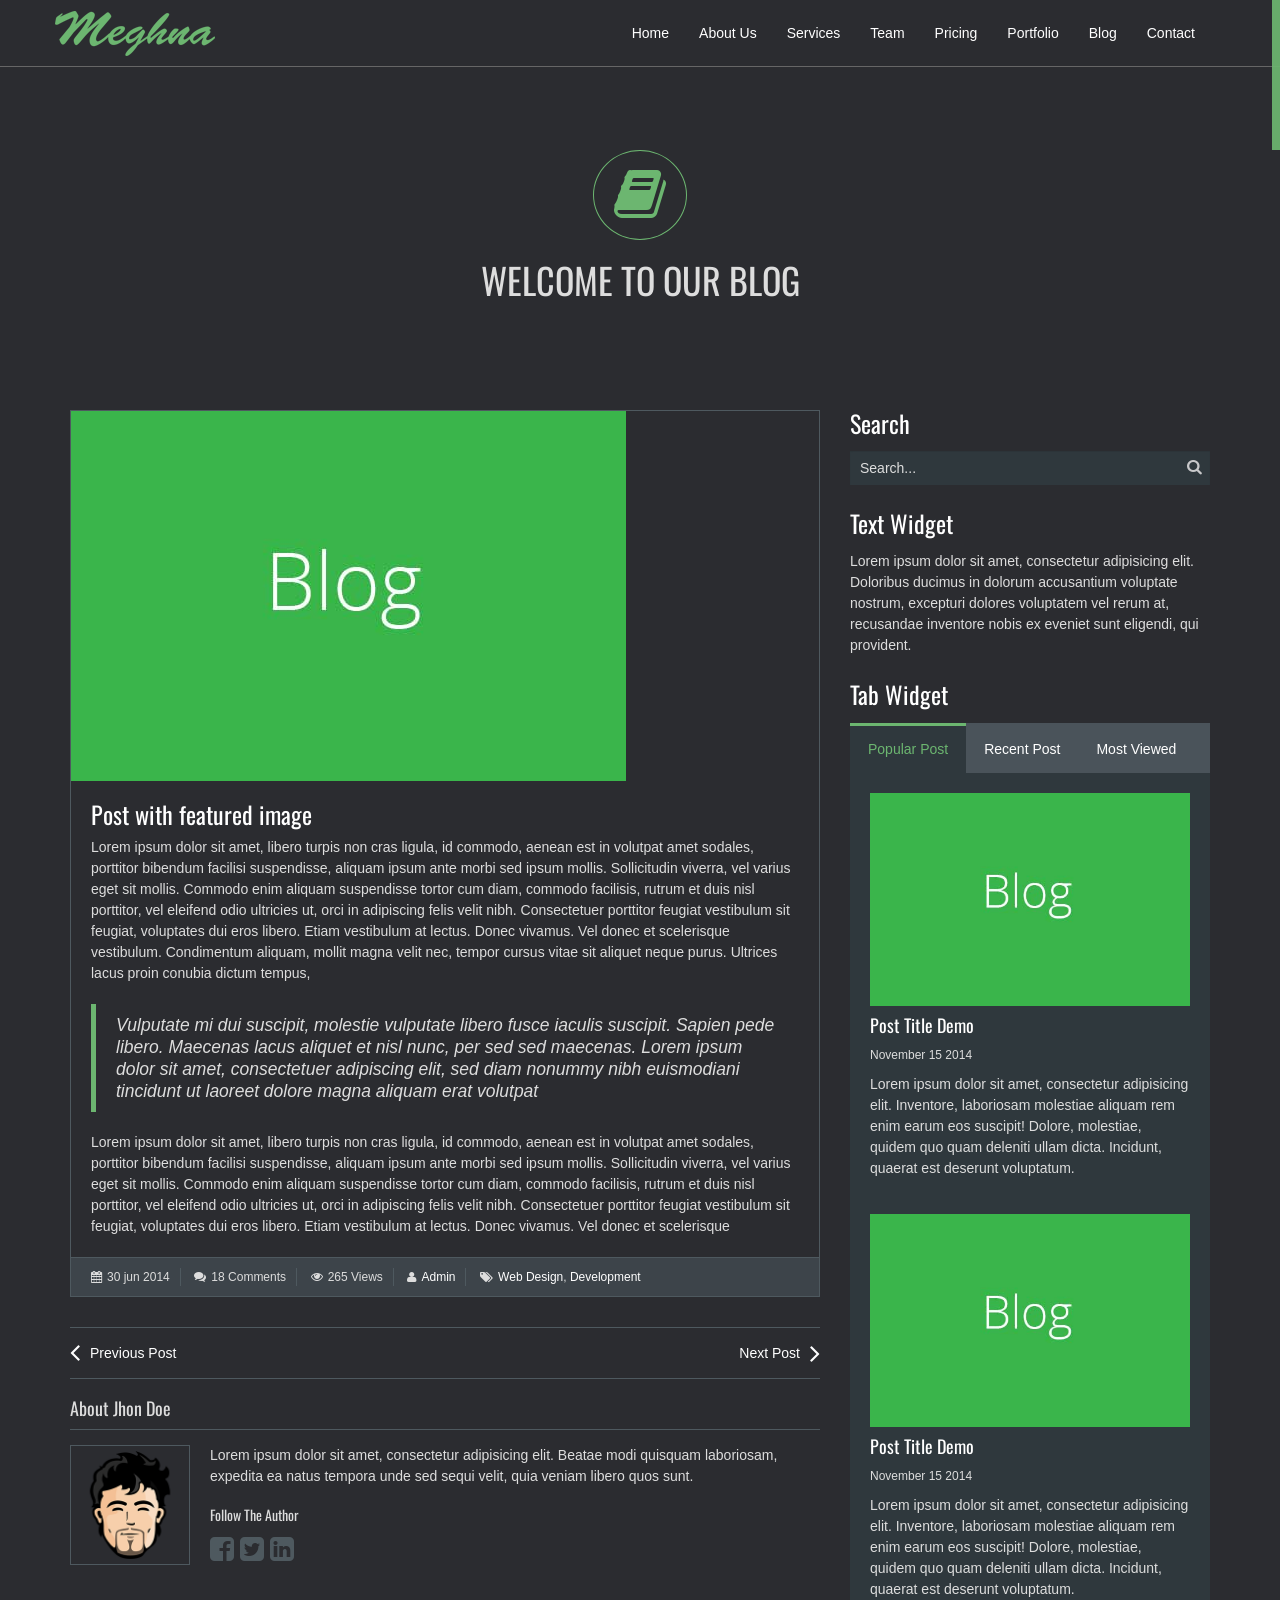
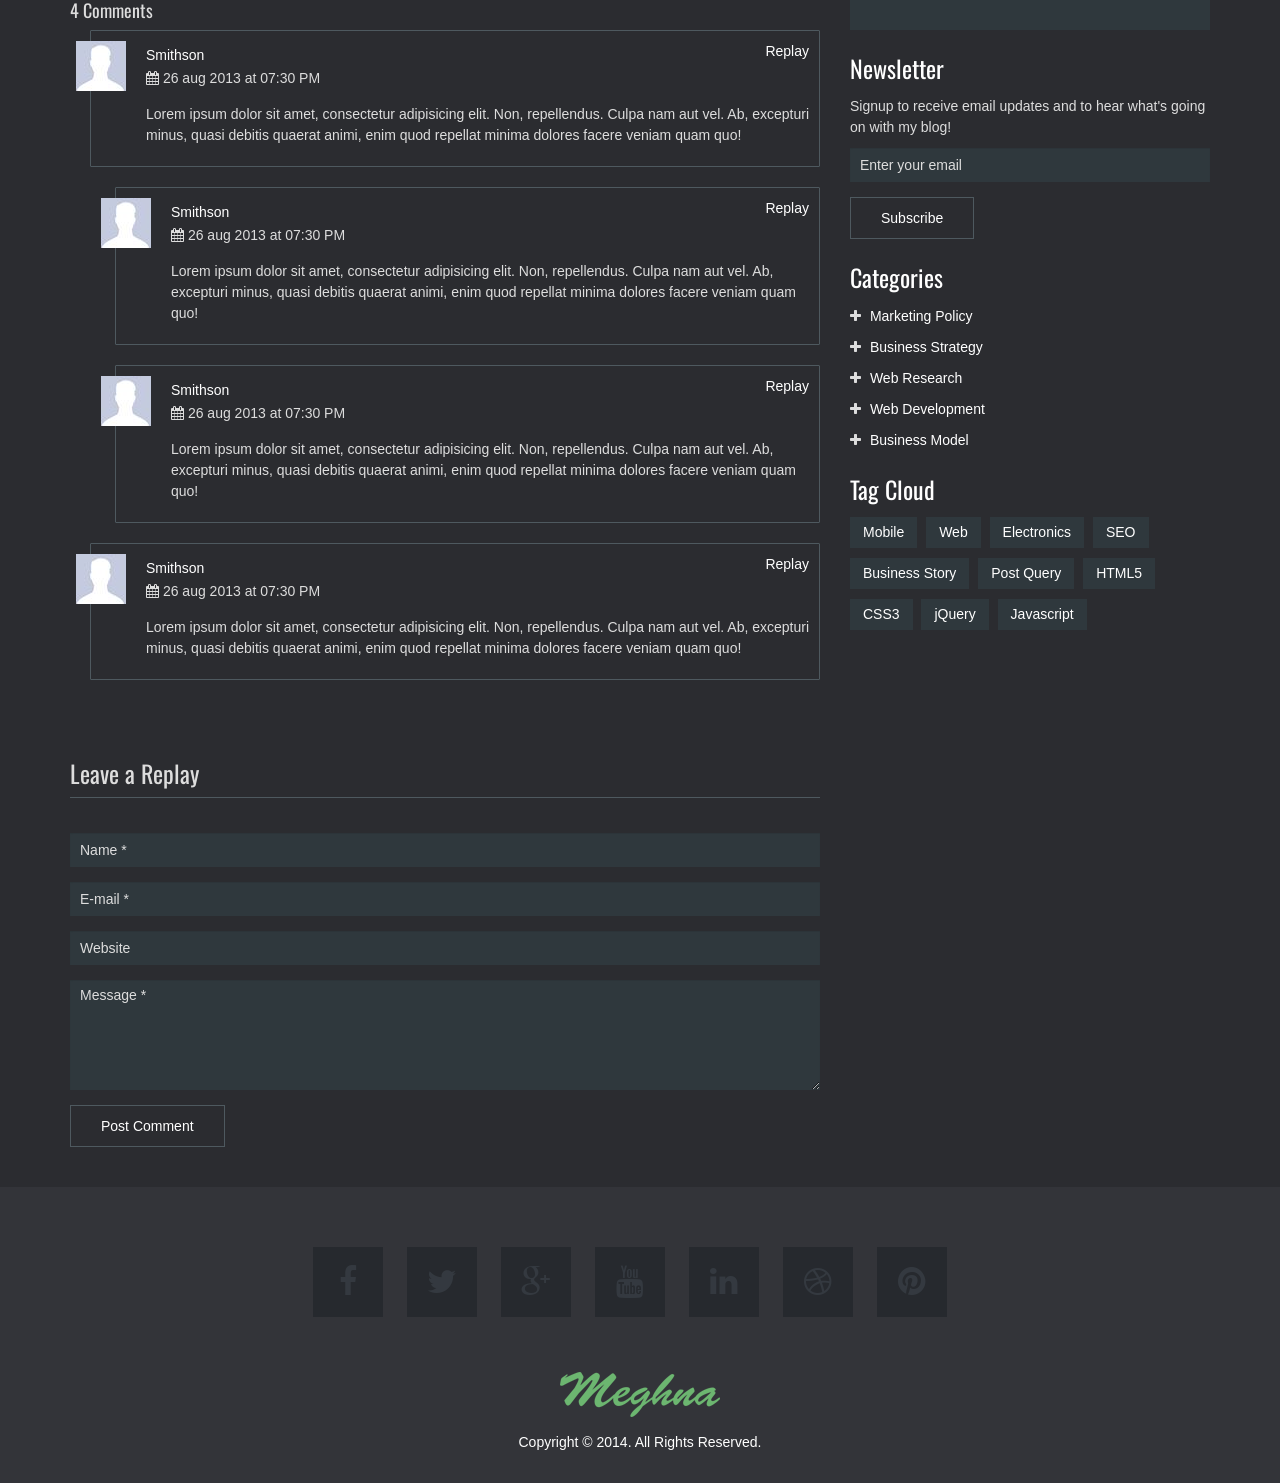
==== commit 9486b3a8: "Update title in single-post.html" ====
--- a/single-post.html
+++ b/single-post.html
@@ -7,7 +7,7 @@
 		<meta http-equiv="Content-Type" content="text/html; charset=UTF-8" />
 		
         <meta http-equiv="X-UA-Compatible" content="IE=edge,chrome=1">
-        <title>Single Post | Meghna - Responsive Multipurpose Parallax Theme</title>
+        <title>Single Post | Krisha - Responsive Multipurpose Parallax Theme</title>
 		
         <meta name="description" content="description">
 		
@@ -554,4 +554,4 @@
 		<script src="js/custom.js"></script>
 
     </body>
-</html>+</html>
